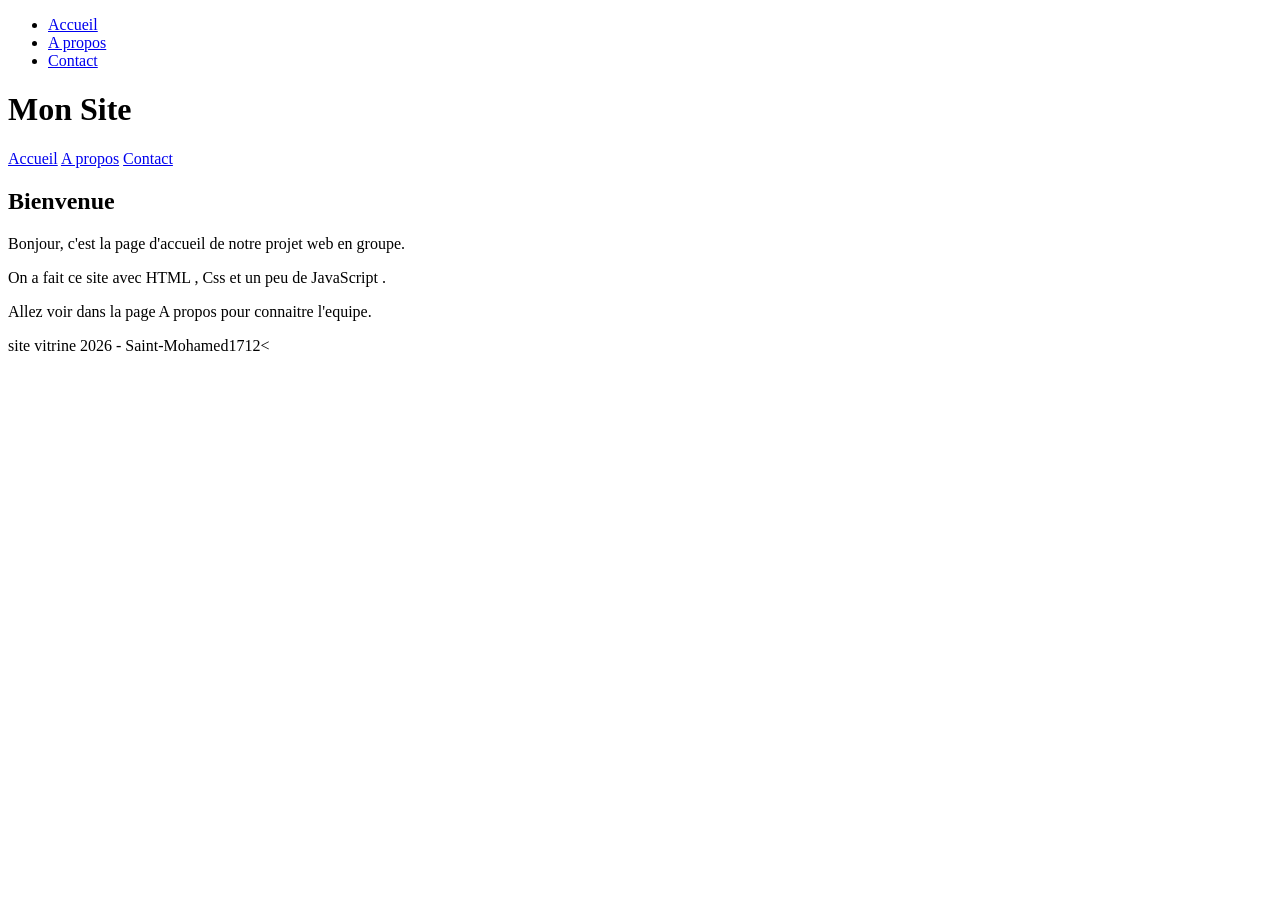
==== index.html @ 50af829b "Update index.html" ====
<!DOCTYPE html>
<html lang="fr">
<head>
<meta charset="UTF-8">
<title> site vitrine</title>
<link rel="stylesheet" href="css/style.css">
</head>
<body>

<nav>
    <div class="hamburger" onclick="toggleMenu()"></div>
    <ul id="menu">
        <li><a href="index.html">Accueil</a></li>
        <li><a href="appropos.html">A propos</a></li>
        <li><a href="contact.html">Contact</a></li>
    </ul>
</nav>
<header>
  <h1>Mon Site</h1>
  <nav>
    <a href="index.html">Accueil</a>
    <a href="appropos.html">A propos</a>
    <a href="contact.html">Contact</a>
  </nav>
</header>

<main>
  <h2>Bienvenue</h2>
  <p>Bonjour, c'est la page d'accueil de notre projet web en groupe.</p>
  <p>On a fait ce site avec HTML , Css et un peu de JavaScript .</p>
  <p>Allez voir dans la page A propos pour connaitre l'equipe.</p>
</main>

<footer>
  <p> site vitrine 2026 - Saint-Mohamed1712<</p>
</footer>

</body>
</html>
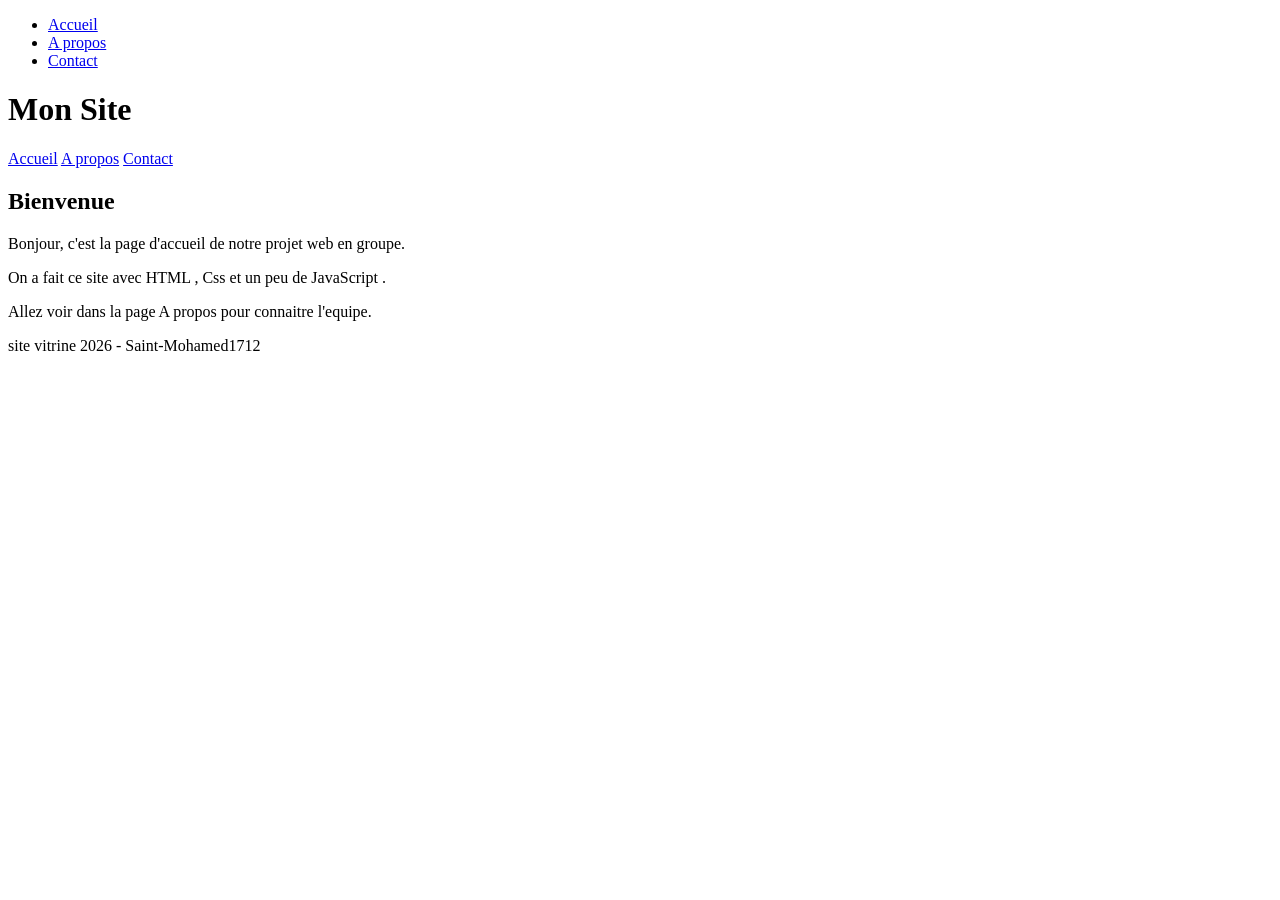
==== commit 4410bf86: "Update index.html" ====
--- a/index.html
+++ b/index.html
@@ -32,7 +32,7 @@
 </main>
 
 <footer>
-  <p> site vitrine 2026 - Saint-Mohamed1712<</p>
+  <p> site vitrine 2026 - Saint-Mohamed1712 </p>
 </footer>
 
 </body>
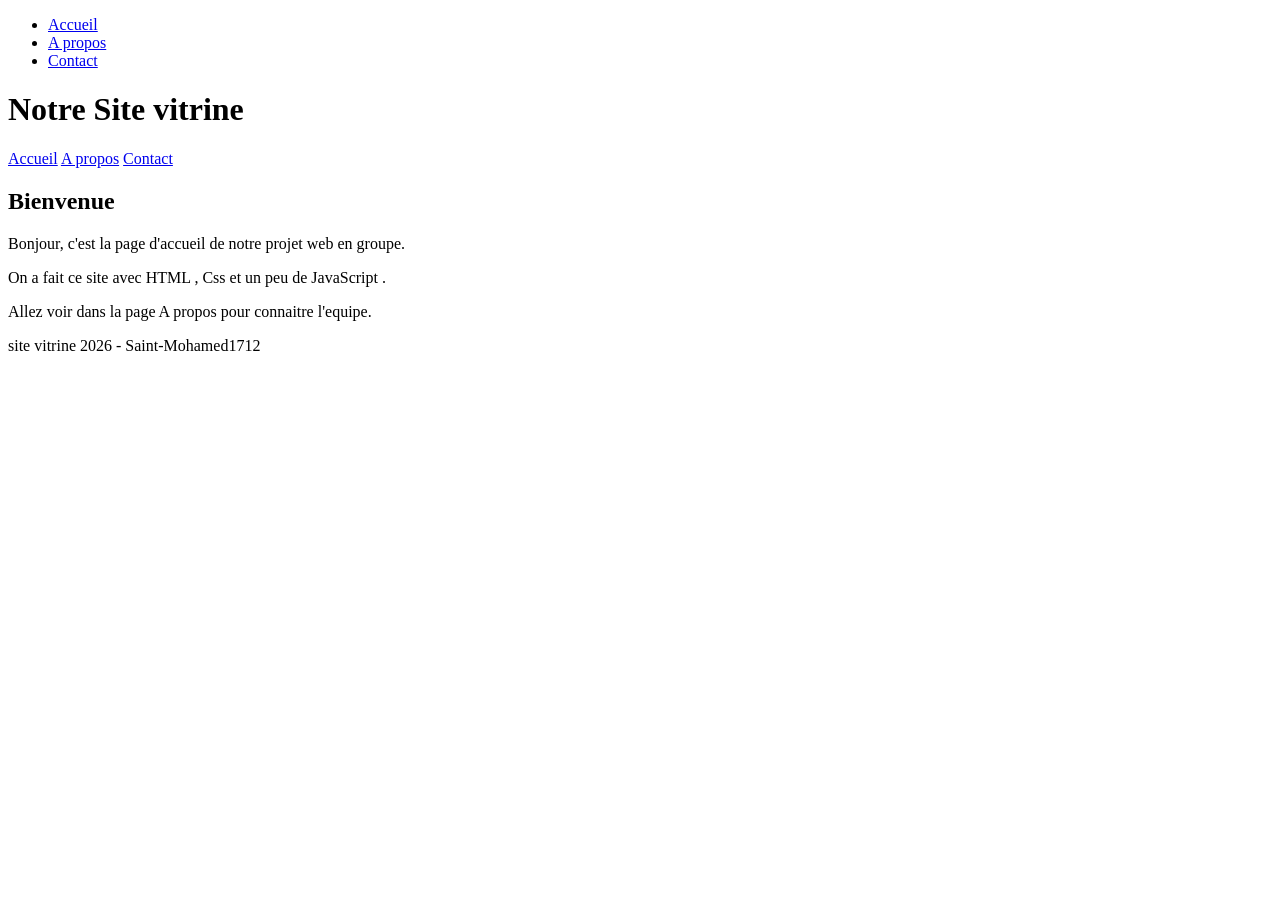
==== commit 6bea9ffc: "Update index.html" ====
--- a/index.html
+++ b/index.html
@@ -16,7 +16,7 @@
     </ul>
 </nav>
 <header>
-  <h1>Mon Site</h1>
+  <h1>Notre Site vitrine</h1>
   <nav>
     <a href="index.html">Accueil</a>
     <a href="appropos.html">A propos</a>
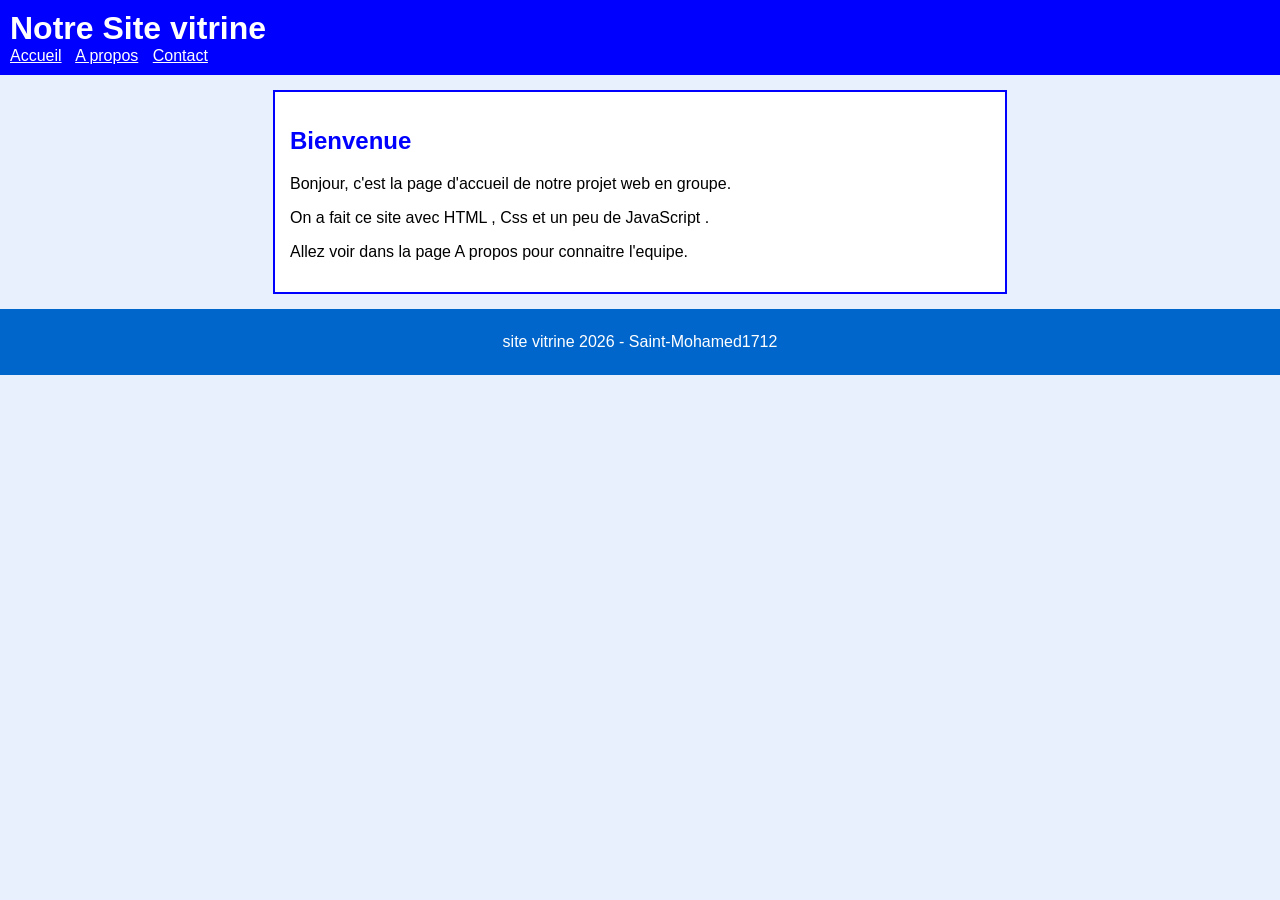
==== commit 54497b32: "Update index.html" ====
--- a/index.html
+++ b/index.html
@@ -7,14 +7,6 @@
 </head>
 <body>
 
-<nav>
-    <div class="hamburger" onclick="toggleMenu()"></div>
-    <ul id="menu">
-        <li><a href="index.html">Accueil</a></li>
-        <li><a href="appropos.html">A propos</a></li>
-        <li><a href="contact.html">Contact</a></li>
-    </ul>
-</nav>
 <header>
   <h1>Notre Site vitrine</h1>
   <nav>
--- a/css/style.css
+++ b/css/style.css
@@ -0,0 +1,69 @@
+body {
+  font-family: Arial;
+  margin: 0;
+  background-color: #e8f0fe;
+}
+
+header {
+  background-color: blue;
+  color: white;
+  padding: 10px;
+}
+
+header h1 {
+  margin: 0;
+}
+
+nav a {
+  color: white;
+  margin-right: 10px;
+}
+
+main {
+  width: 90%;
+  max-width: 700px;
+  margin: 15px auto;
+  background: white;
+  padding: 15px;
+  border: 2px solid blue;
+}
+
+footer {
+  background-color: #0066cc;
+  color: white;
+  text-align: center;
+  padding: 8px;
+}
+
+h2 {
+  color: blue;
+}
+
+h3 {
+  color: #0066cc;
+}
+
+input {
+  width: 250px;
+  padding: 5px;
+}
+
+textarea {
+  width: 250px;
+  padding: 5px;
+}
+
+button {
+  background-color: blue;
+  color: white;
+  padding: 8px 15px;
+  border: none;
+}
+
+button:hover {
+  background-color: darkblue;
+}
+
+#resultat {
+  margin-top: 10px;
+}
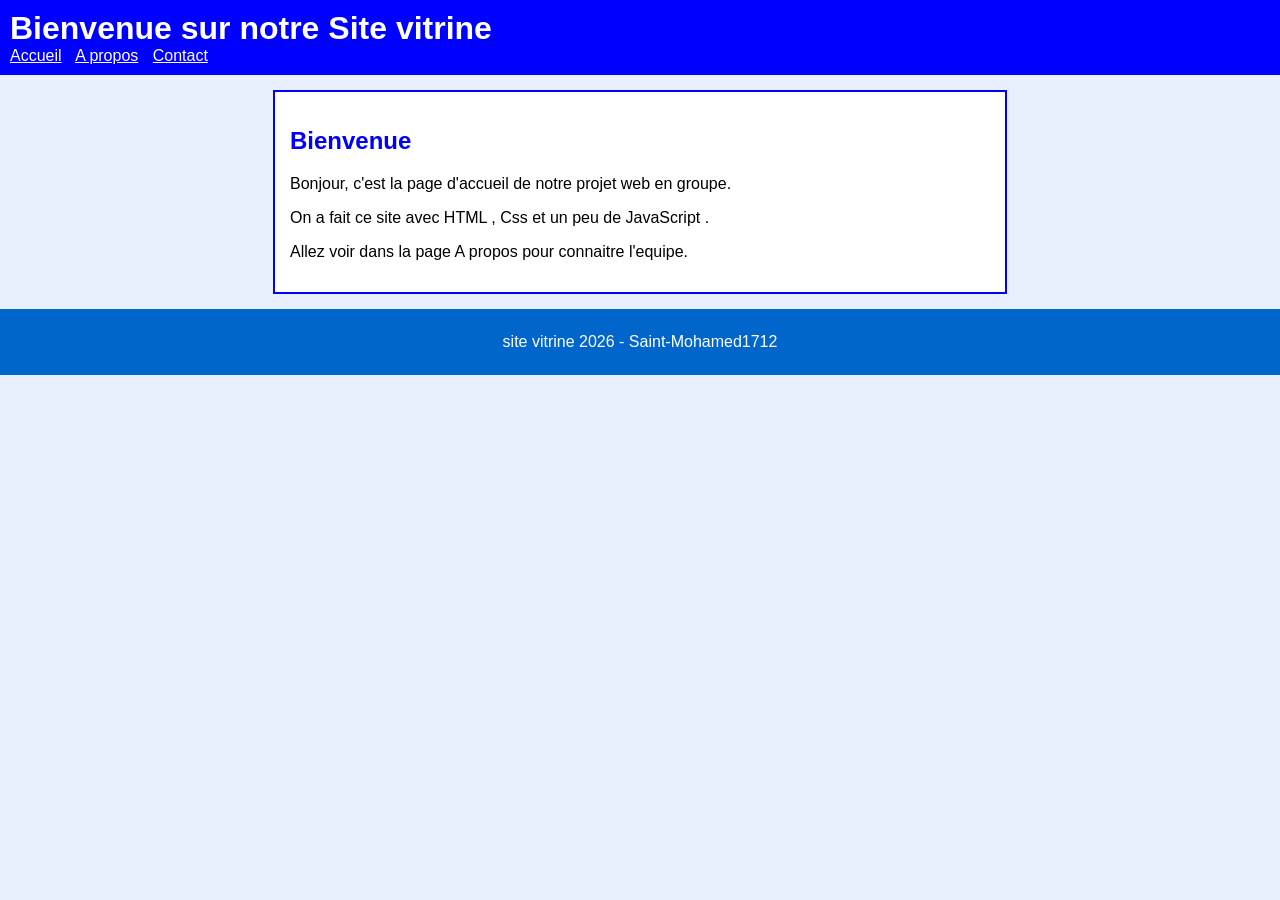
==== commit dd472d2b: "Update index.html" ====
--- a/index.html
+++ b/index.html
@@ -8,7 +8,7 @@
 <body>
 
 <header>
-  <h1>Notre Site vitrine</h1>
+  <h1> Bienvenue sur notre Site  vitrine </h1>
   <nav>
     <a href="index.html">Accueil</a>
     <a href="appropos.html">A propos</a>
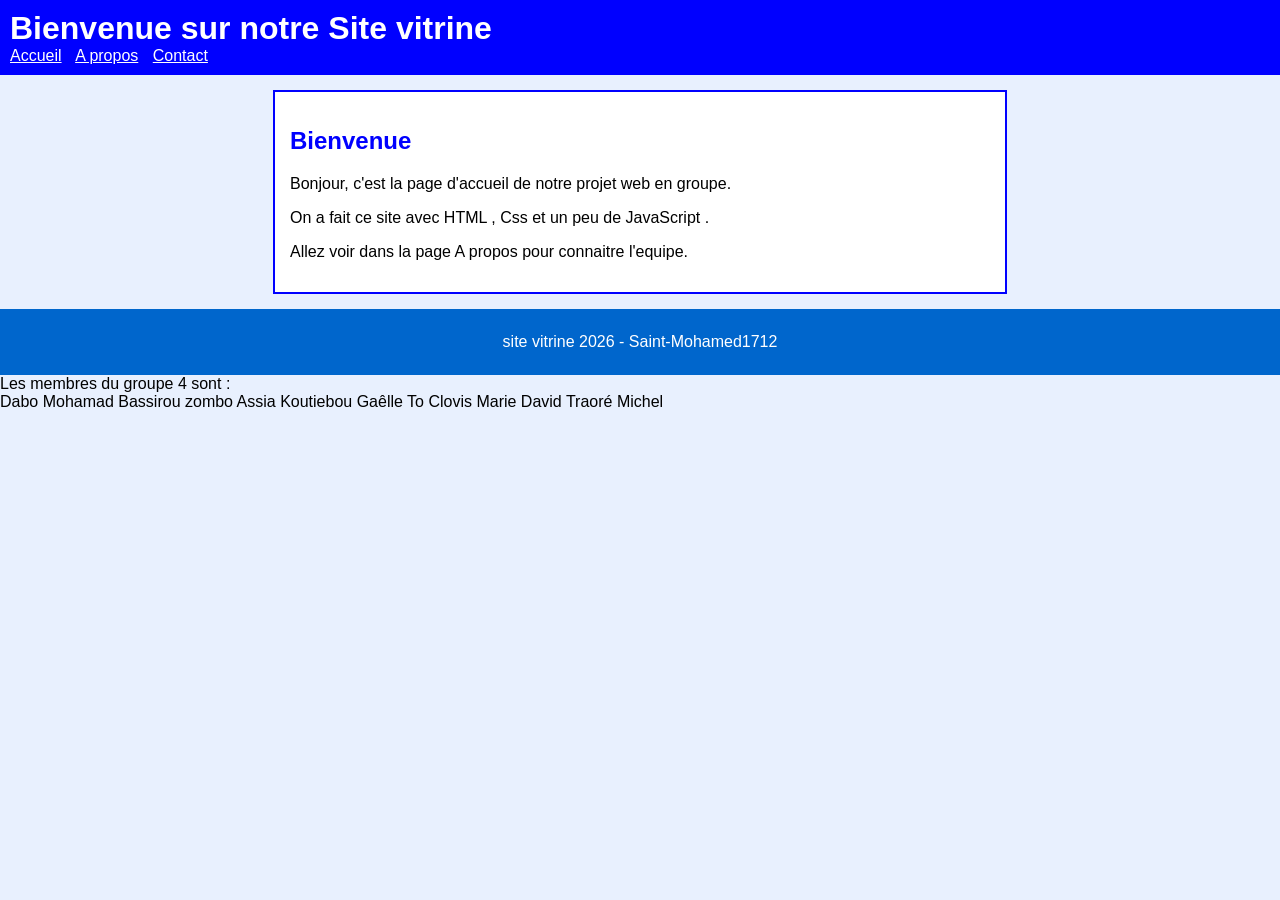
==== commit 59ebb6b3: "Update index.html" ====
--- a/index.html
+++ b/index.html
@@ -26,6 +26,14 @@
 <footer>
   <p> site vitrine 2026 - Saint-Mohamed1712 </p>
 </footer>
+Les membres du groupe 4 sont : <br>
+Dabo Mohamad Bassirou
+zombo Assia
+Koutiebou Gaêlle
+To Clovis Marie David
+Traoré Michel
+
+ <br>  
 
 </body>
 </html>
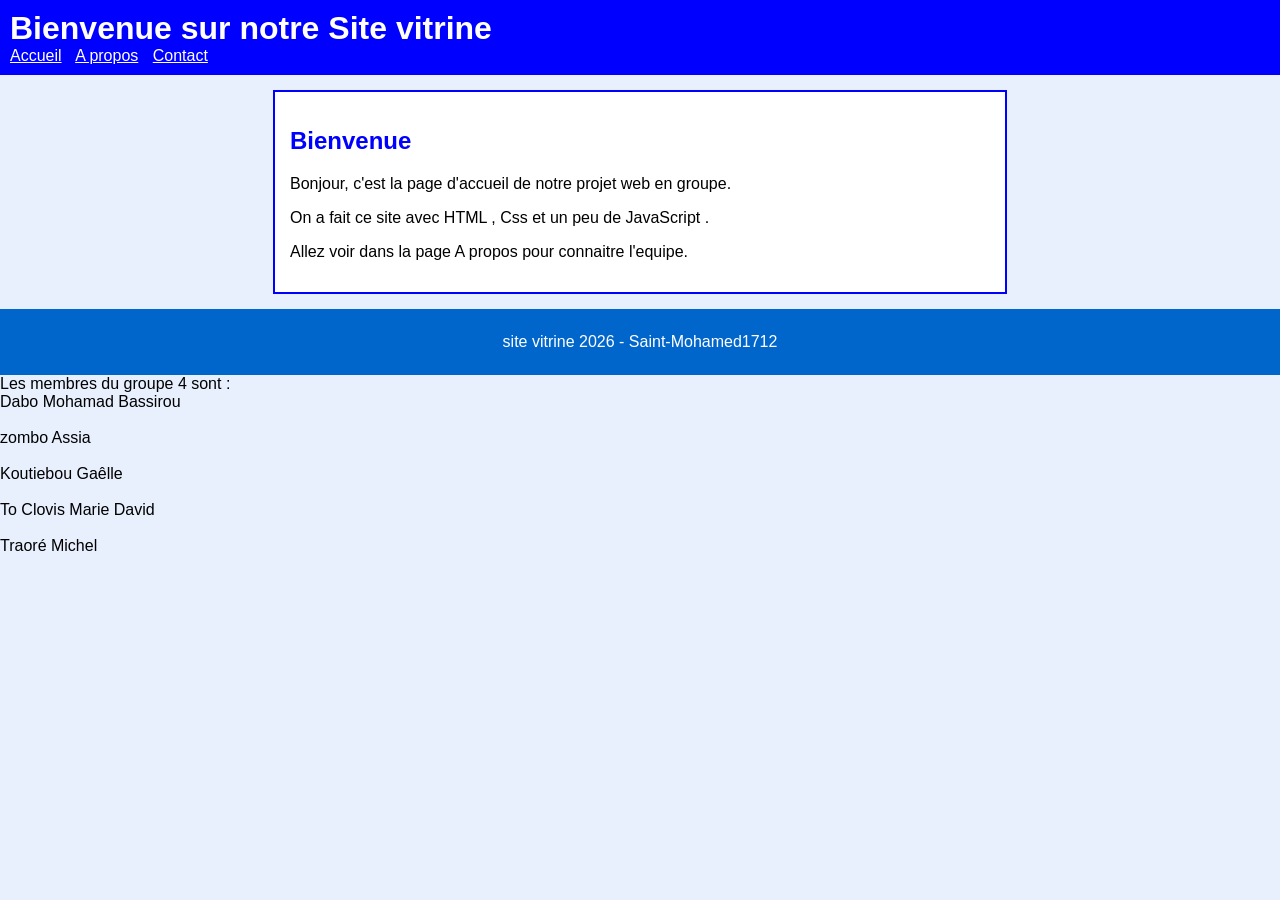
==== commit 07dd5de8: "Update index.html" ====
--- a/index.html
+++ b/index.html
@@ -27,11 +27,11 @@
   <p> site vitrine 2026 - Saint-Mohamed1712 </p>
 </footer>
 Les membres du groupe 4 sont : <br>
-Dabo Mohamad Bassirou
-zombo Assia
-Koutiebou Gaêlle
-To Clovis Marie David
-Traoré Michel
+Dabo Mohamad Bassirou  <br>  
+ <br>  zombo Assia  <br> 
+ <br>  Koutiebou Gaêlle <br>  
+ <br>  To Clovis Marie David <br>  
+ <br>  Traoré Michel <br>  
 
  <br>  
 
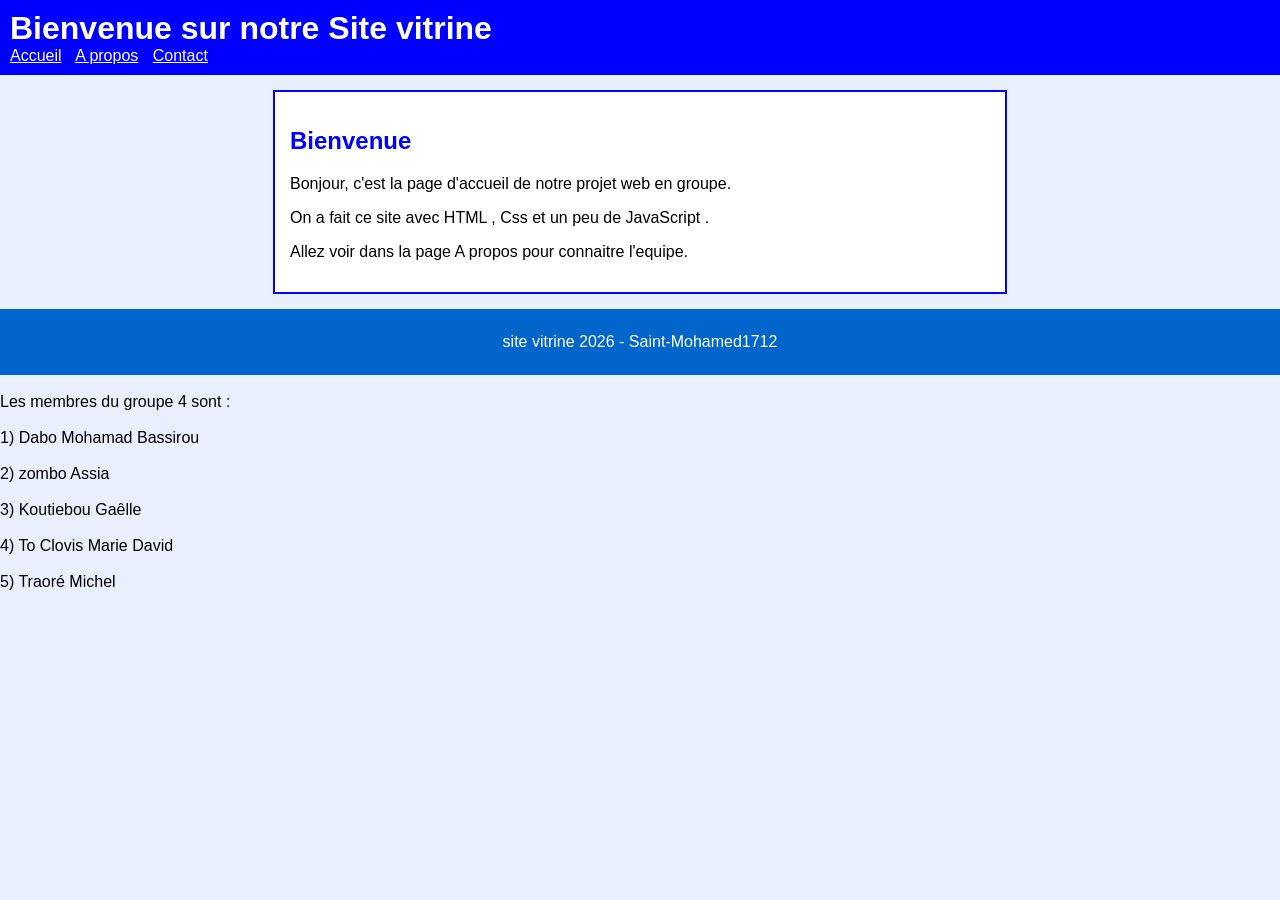
==== commit 1c91dad0: "Update index.html" ====
--- a/index.html
+++ b/index.html
@@ -26,12 +26,14 @@
 <footer>
   <p> site vitrine 2026 - Saint-Mohamed1712 </p>
 </footer>
-Les membres du groupe 4 sont : <br>
-Dabo Mohamad Bassirou  <br>  
- <br>  zombo Assia  <br> 
- <br>  Koutiebou Gaêlle <br>  
- <br>  To Clovis Marie David <br>  
- <br>  Traoré Michel <br>  
+ <br>  Les membres du groupe 4 sont : <br>  
+
+ 
+<br>1) Dabo Mohamad Bassirou  <br>  
+ <br> 2) zombo Assia  <br> 
+ <br> 3) Koutiebou Gaêlle <br>  
+ <br> 4) To Clovis Marie David <br>  
+ <br> 5) Traoré Michel <br>  
 
  <br>  
 
